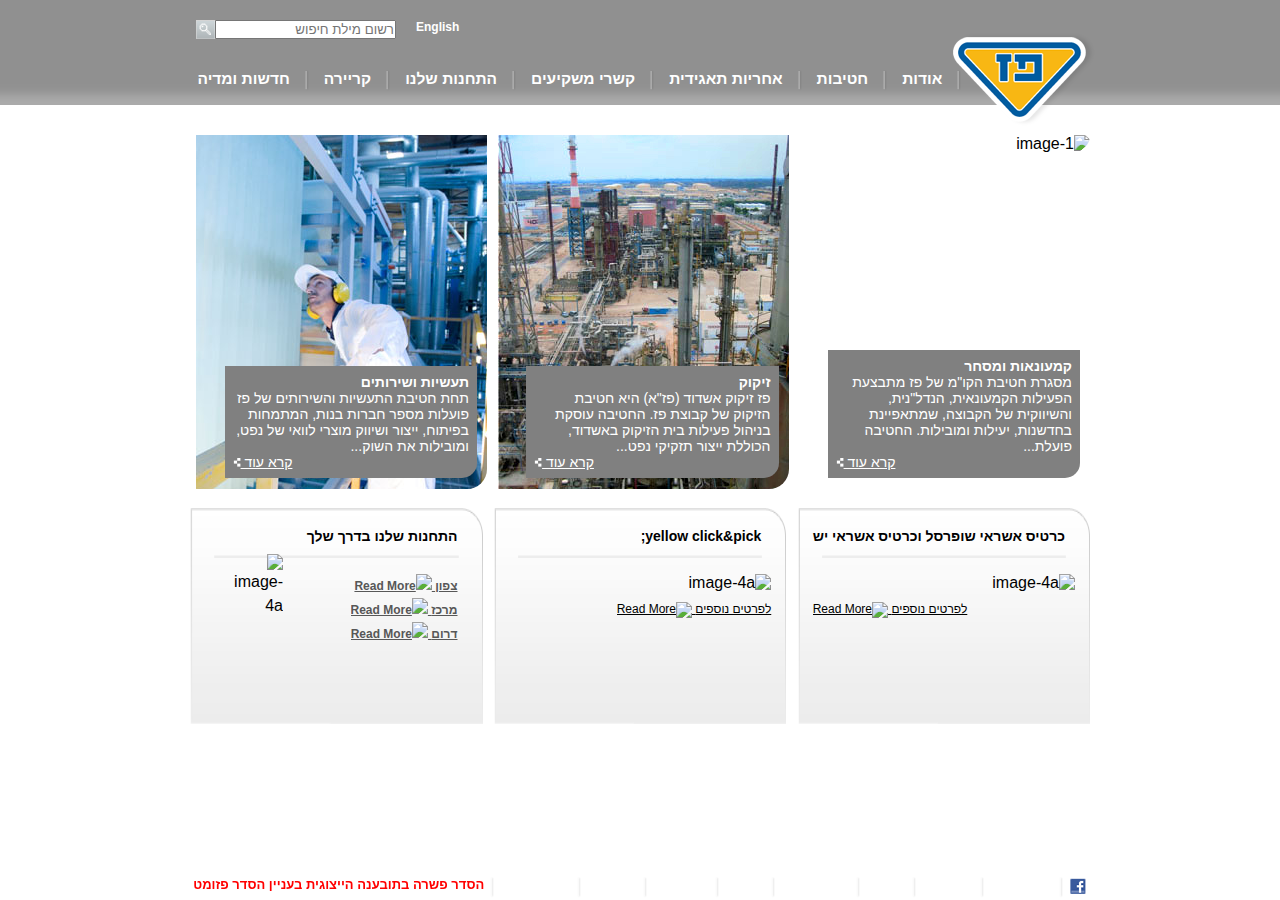
==== index.html @ d3993bc3 "Changed the footer structure" ====
<!DOCTYPE html>
<html lang="en">

<head>
    <meta charset="UTF-8">
    <meta name="viewport" content="width=device-width, initial-scale=1.0">
    <meta http-equiv="X-UA-Compatible" content="ie=edge">
    <link rel="stylesheet" href="style.css">
    <title>פז - עמוד הבית</title>
</head>

<body>

    <div class="header-main">
        <div class="container">
            <form class="search-box">
                <div id="align-search">
                    <ul>
                        <li id="lang-change"><a href="#" target="_blank">English</a></li>
                        <li><input type='text' id='userInput' name='userInput' value='' placeholder="רשום מילת חיפוש">
                        </li>
                        <li><input type="image" name="submit" src="search_button.png" alt="Search Button" /></li>
                </div>

                </ul>

            </form>
            <img class="paz-logo" src="paz_logo.png" alt="Paz Logo">
            <header>
                <nav class="top-nav">
                    <ul>
                        <li><a href="#" target="_blank">
                                <img src="menu_home_blue.png" alt="עמוד הבית"></a></li>
                        <li><img src="menu_sep.png" alt="Menu Seperator"></li>
                        <li class="dropdown">
                            <a href="#">אודות</a>
                            <div class="dropdown-content">
                                <a href="#" target="_blank">אודות</a>
                                <a href="#" target="_blank">היסטוריה</a>
                                <a href="#" target="_blank">חזון וערכים</a>
                                <a href="#" target="_blank">מבנה הקבוצה</a>
                                <a href="#" target="_blank">חברי הדירקטוריון</a>
                                <a href="#" target="_blank">הנהלת הקבוצה</a>
                                <a href="#" target="_blank">פרסים והוקרה</a>
                            </div>
                        </li>
                        <li><img src="menu_sep.png" alt="Menu Seperator"></li>
                        <li class="dropdown">
                            <a href="#">חטיבות</a>
                            <div class="dropdown-content">
                                <a href="#" target="_blank">חטיבות</a>
                                <a href="#" target="_blank">קמעונאות ומסחר</a>
                                <a href="#" target="_blank">תעשיות ושירותים</a>
                                <a href="#" target="_blank">זיקוק</a>
                            </div>
                        </li>
                        <li><img src="menu_sep.png" alt="Menu Seperator"></li>
                        <li class="dropdown">
                            <a href="#">אחריות תאגידית</a>
                            <div class="dropdown-content">
                                <a href="#" target="_blank">אחריות תאגידית</a>
                                <a href="#" target="_blank">הקוד האתי</a>
                                <a href="#" target="_blank">מעורכות חברתית</a>
                                <a href="#" target="_blank">נגישות</a>
                                <a href="#" target="_blank">איכות הסביבה ובטיחות</a>
                                <a href="#" target="_blank">דירוג מעלה</a>
                            </div>
                        </li>
                        <li><img src="menu_sep.png" alt="Menu Seperator"></li>
                        <li class="dropdown">
                            <a href="#">קשרי משקיעים</a>
                            <div class="dropdown-content">
                                <a href="#" target="_blank">פרופיל חברה</a>
                                <a href="#" target="_blank">דו"חות כספיים</a>
                                <a href="#" target="_blank">כלים למשקיע</a>
                                <a href="#" target="_blank">נתוני מניה</a>
                                <a href="#" target="_blank">אסיפות כלליות</a>
                            </div>
                        </li>
                        <li><img src="menu_sep.png" alt="Menu Seperator"></li>
                        <li class="dropdown">
                            <a href="#">התחנות שלנו</a>
                            <div class="dropdown-content">
                                <a href="#" target="_blank">התחנות שלנו</a>
                                <a href="#" target="_blank">נגישות מתחמי פז</a>
                                <a href="#" target="_blank">רשימת תחנות</a>
                                <a href="#" target="_blank">מועדונים</a>
                            </div>
                        </li>
                        <li><img src="menu_sep.png" alt="Menu Seperator"></li>
                        <li class="dropdown">
                            <a href="#">קריירה</a>
                            <div class="dropdown-content">
                                <a href="#" target="_blank">לעבוד בפז</a>
                                <a href="#" target="_blank">ניהול תחנת פז</a>
                                <a href="#" target="_blank">קריירה</a>
                            </div>
                        <li><img src="menu_sep.png" alt="Menu Seperator"></li>
                        </li>
                        <li class="dropdown">
                            <a href="#">חדשות ומדיה</a>
                            <div class="dropdown-content">
                                <a href="#" target="_blank">פרסומות</a>
                                <a href="#" target="_blank">הודעות לעיתונות</a>
                            </div>
                        </li>

                    </ul>

                </nav>
            </header>
        </div>
    </div>


    <div class="container">

        <div class="main-content">
            <div class="top-row">
                <div class="top-box">
                    <img class="top-image" src="1908364606615453350.jpg" alt="image-1"></a>
                    <div class="text-box">
                        <p class="title">קמעונאות ומסחר</p>
                        <p>מסגרת חטיבת הקו"מ של פז מתבצעת הפעילות הקמעונאית, הנדל"נית, והשיווקית של הקבוצה, שמתאפיינת
                            בחדשנות, יעילות ומובילות. החטיבה פועלת...</p>
                        <div class="read-more">
                            <a href="#" target="_blank">
                                <span>קרא עוד </span><img src="read_more_white.png" alt="Read More"></a></li>
                        </div>
                    </div>
                </div>
                <div class="top-box">
                    <img class="top-image" src="Picture-046410251500.jpg" alt="image-2"></a>
                    <div class="text-box">
                        <p class="title">זיקוק</p>
                        <p>פז זיקוק אשדוד (פז"א) היא חטיבת הזיקוק של קבוצת פז. החטיבה עוסקת בניהול פעילות בית הזיקוק
                            באשדוד, הכוללת ייצור תזקיקי נפט...</p>
                        <div class="read-more">
                            <a href="#" target="_blank">
                                <span> קרא עוד </span><img src="read_more_white.png" alt="Read More"></a></li>
                        </div>
                    </div>
                </div>
                <div class="top-box">
                    <img class="top-image" src="291_354410564000.jpg" alt="image-3"></a>
                    <div class="text-box">
                        <p class="title">תעשיות ושירותים</p>
                        <p>תחת חטיבת התעשיות והשירותים של פז פועלות מספר חברות בנות, המתמחות בפיתוח, ייצור ושיווק מוצרי
                            לוואי של נפט, ומובילות את השוק...</p>
                        <div class="read-more">
                            <a href="#" target="_blank">
                                <span>קרא עוד </span><img src="read_more_white.png" alt="Read More"></a></li>
                        </div>
                    </div>

                </div>
            </div>

            <div class="bottom-row">
                <div class="bottom-box">
                    <div id="box4">
                        <div class="bottom-title">
                            כרטיס אשראי שופרסל וכרטיס אשראי יש
                        </div>
                        <div class="bottom-img">
                            <img src="paz_250x110059890678.jpg" alt="image-4a"></a>
                        </div>
                        <div class="read-more">
                            <a href="#" target="_blank"><span>לפרטים נוספים</span>
                                <img src="read_more_yellow.png" alt="Read More"></a>
                        </div>
                    </div>
                </div>
                <div class="bottom-box">
                    <div id="box5">
                        <div class="bottom-title">
                            yellow click&pick;
                        </div>
                        <div class="bottom-img">
                            <img src="250X110571325734.jpg" alt="image-4a">
                        </div>
                        <div class="read-more">
                            <a href="#" target="_blank"><span>לפרטים נוספים</span>
                                <img src="read_more_yellow.png" alt="Read More"></a></li>
                        </div>
                    </div>
                </div>
                <div class="bottom-box">
                    <div id="box6">
                        <div class="bottom-title">
                            התחנות שלנו בדרך שלך
                        </div>
                        <div id="last-box">
                            <div class="column">
                                <ul>
                                    <li> <a href="#" target="_blank"><span>צפון</span>
                                            <img src="read_more_yellow.png" alt="Read More"></a></li>
                                    <li> <a href="#" target="_blank"><span>מרכז</span>
                                            <img src="read_more_yellow.png" alt="Read More"></a></li>
                                    <li> <a href="#" target="_blank"><span>דרום</span>
                                            <img src="read_more_yellow.png" alt="Read More"></a></li>
                                    </li>
                                </ul>
                            </div>
                            <div class="column">
                                <div>
                                    <img id="img-in" src="Untitled-3058756287.jpg" alt="image-4a">
                                </div>
                            </div>
                        </div>
                    </div>
                </div>
            </div>
        </div>


    </div>


    <div class="footer-main">


        <div class="footer">
            <nav class="bottom-nav">
                <ul>
                    <li><a href="#" target="_blank">
                            <img src="fb_icon.png" alt="Facebook Logo"></a></li>
                    <li><img src="menu_sep.png" alt="Menu Seperator"></li>
                    <li><a href="#" target="_blank">עמוד הבית</a></li>
                    <li><img src="menu_sep.png" alt="Menu Seperator"></li>
                    <li><a href="#" target="_blank">מחירונים</a></li>
                    <li><img src="menu_sep.png" alt="Menu Seperator"></li>
                    <li><a href="#" target="_blank">קריירה</a></li>
                    <li><img src="menu_sep.png" alt="Menu Seperator"></li>
                    <li><a href="#" target="_blank">תנאי שימוש</a></li>
                    <li><img src="menu_sep.png" alt="Menu Seperator"></li>
                    <li><a href="#" target="_blank">נגישות</a></li>
                    <li><img src="menu_sep.png" alt="Menu Seperator"></li>
                    <li><a href="#" target="_blank">מפת אתר</a></li>
                    <li><img src="menu_sep.png" alt="Menu Seperator"></li>
                    <li><a href="#" target="_blank">צור קשר</a></li>
                    <li><img src="menu_sep.png" alt="Menu Seperator"></li>
                    <li><a href="#" target="_blank">שטחי מסחר</a></li>
                    <li><img src="menu_sep.png" alt="Menu Seperator"></li>
                    <li><a class="hesder" href="#" target="_blank">הסדר פשרה בתובענה הייצוגית בעניין הסדר
                            פזומט</a>
                    </li>
                </ul>

            </nav>
        </div>
    </div>

</body>

</html>
---- style.css ----
* {
    box-sizing: border-box;
    margin: 0;
    padding: 0;
    direction: rtl;
}

body {
    font-family: Arial, Helvetica, sans-serif;
}

.container {
    width: 900px;
    margin: auto;
    position: relative;
}

.header-main {
    background-image: url(header_bg.png);

}

header {
    height: 105px;
    width: 100%;
    padding: 70px 0 0 0;
    background-image: url(header_bg.png);
}

.gray-header {
    top: 0;
    left: -182px;
    width: 1282px;
    height: 105px;
    position: absolute;
    display: block;
    background-image: url(header_bg.png);
}

.search-box {
    position: absolute;
    display: flex;
    top: 20px;
    left: 0;
    padding-left: 6px;
    vertical-align: auto;
}

button {
    border: none;
    height: 19px;
}

#lang-change {
    margin-left: 20px;
}

#lang-change>a {
    font-size: 12px;
}

.top-nav {
    list-style-type: none;
    display: flex;
    justify-content: flex-end;
}

.container>.paz-logo {
    position: absolute;
    right: -5px;
    top: 33px;
    width: 142px;
}

.search-box ul, .top-nav ul, .bottom-nav ul {
    display: flex;
    list-style: none;
    padding-left: 0;
    margin: 0;
}

.top-nav>ul>li {
    width: auto;
    margin: 0 7.5px;
    padding-bottom: 10px;
}

.top-nav a {
    font-size: 15.5px;
}

.bottom-nav>ul>li {
    width: auto;
    margin: 0 3px;
}

.dropdown {
    position: relative;
}

.dropdown-content {
    display: none;
    position: absolute;
    top: 35px;
    right: 0%;
    background-image: url(menu_dropdown_bg.png);
    background-size: 100%;
    z-index: 9999999;
    white-space: nowrap;
}

ul>li>a, .dropdown-content>a {
    color: white;
    font-weight: bold;
    display: block;
}

.dropdown-content>a {
    border: solid 0.5px lightgray;
    padding: 4px;
}

a {
    text-decoration: none;
}

.dropdown:hover>a, #lang-change>a:hover {
    color: #005cad;
    text-decoration: underline;
}

.dropdown-content>a:hover {
    color: #005cad;
    background-color: lightgray;
    text-decoration: underline;
}

.dropdown:hover>.dropdown-content {
    display: initial
}

.main-content {
    width: 100%;
    margin-top: 30px;
    margin-bottom: 70px;
}

.top-row {
    display: flex;
    justify-content: space-between;
    margin-bottom: 15px;
}

.bottom-row {
    display: flex;
    justify-content: space-between;
}

.top-row .top-image {
    border-bottom-right-radius: 20px;
}

.top-row .text-box {
    position: absolute;
    width: 85%;
    margin: 10px 10px 10px 0;
    padding: 8px;
    background-color: gray;
    color: white;
    font-size: 14px;
    bottom: 5px;
    border-bottom-right-radius: 15px;
}

.read-more a {
    color: white;
    text-decoration: underline;
}

.top-row .read-more a:hover, .bottom-row .read-more a:hover {
    color: #005cad;
}

.read-more {
    text-align: left;
}

.title {
    font-weight: bold;
}

.top-box {
    width: 33%;
    position: relative;
}

.bottom-box {
    width: 32.5%;
    display: flex;
    background-image: url(cube_bg.png);
    background-size: 100% 216px;
}

#box4, #box5 {
    display: flex;
    flex-direction: column;
    padding: 15px;
}

#box6 {
    width: 300px;
    padding: 15px 15px 0 0;
}

#last-box {
    display: flex;
    height: 150px;
    margin: 0 10px 0 0;
    width: 250px;
    line-height: 1.5em;
}

#last-box a {
    color: #575757;
}

#last-box a:hover {
    color: #005cad;
}

.column {
    width: 50%;
    display: relative;
}

.bottom-title {
    padding: 5px 10px 30px 0;
    color: black;
    font-size: 14px;
    font-weight: bold;
}

.column #img-in {
    position: absolute;
    padding-right: 10px;
}

.bottom-box .read-more {
    color: #72716d;
    font-size: 14px;
    padding-top: 8px;
}

#img-in {
    bottom: 2px;
    left: 30px;
    width: 73px;
    height: 168px;
}

.footer-main {
    background-image: url(images/footer_bg.png);
    position: fixed;
    bottom: 0;
    width: 100%;
    height: 38px;
    padding-top: 15px;

}

.footer {
    width: 900px;
    margin: auto;
    /* background-image: url(images/footer_bg.png); */
}

ul {
    list-style-type: none;
}

.bottom-nav>ul>li>a {
    font-size: 13px;
}

.bottom-nav>ul>li>a.hesder {
    color: red;
}

.bottom-nav:hover>ul>li>a:hover {
    color: #005cad;
    text-decoration: underline;
}

.bottom-box a {
    font-size: 12px;
    color: black;
    text-decoration: underline;
}
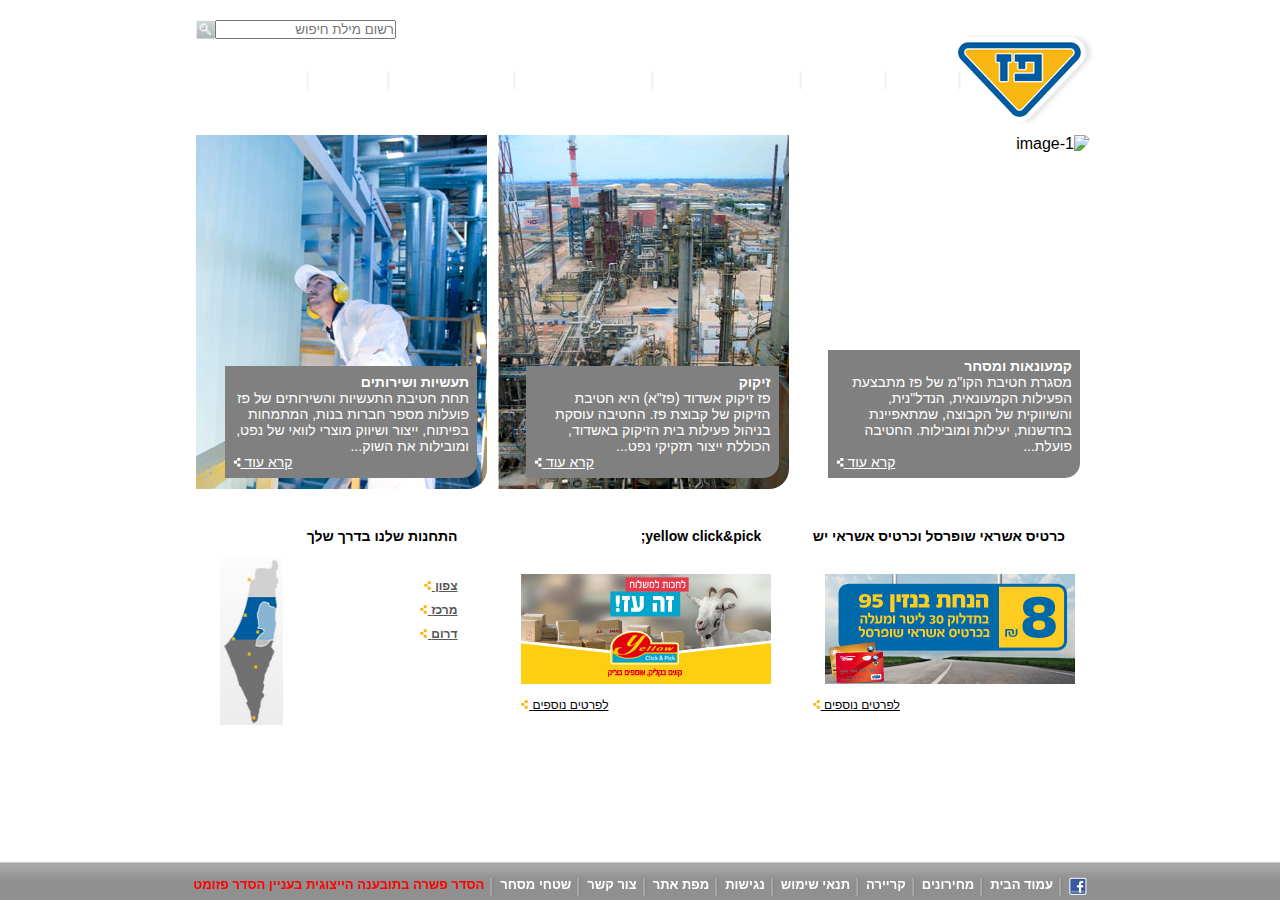
==== commit 9b98fc82: "Pictures location" ====
--- a/index.html
+++ b/index.html
@@ -19,19 +19,19 @@
                         <li id="lang-change"><a href="#" target="_blank">English</a></li>
                         <li><input type='text' id='userInput' name='userInput' value='' placeholder="רשום מילת חיפוש">
                         </li>
-                        <li><input type="image" name="submit" src="search_button.png" alt="Search Button" /></li>
+                        <li><input type="image" name="submit" src="Images/search_button.png" alt="Search Button" /></li>
                 </div>
 
                 </ul>
 
             </form>
-            <img class="paz-logo" src="paz_logo.png" alt="Paz Logo">
+            <img class="paz-logo" src="Images/paz_logo.png" alt="Paz Logo">
             <header>
                 <nav class="top-nav">
                     <ul>
                         <li><a href="#" target="_blank">
-                                <img src="menu_home_blue.png" alt="עמוד הבית"></a></li>
-                        <li><img src="menu_sep.png" alt="Menu Seperator"></li>
+                                <img src="Images/menu_home_blue.png" alt="עמוד הבית"></a></li>
+                        <li><img src="Images/menu_sep.png" alt="Menu Seperator"></li>
                         <li class="dropdown">
                             <a href="#">אודות</a>
                             <div class="dropdown-content">
@@ -44,7 +44,7 @@
                                 <a href="#" target="_blank">פרסים והוקרה</a>
                             </div>
                         </li>
-                        <li><img src="menu_sep.png" alt="Menu Seperator"></li>
+                        <li><img src="Images/menu_sep.png" alt="Menu Seperator"></li>
                         <li class="dropdown">
                             <a href="#">חטיבות</a>
                             <div class="dropdown-content">
@@ -54,7 +54,7 @@
                                 <a href="#" target="_blank">זיקוק</a>
                             </div>
                         </li>
-                        <li><img src="menu_sep.png" alt="Menu Seperator"></li>
+                        <li><img src="Images/menu_sep.png" alt="Menu Seperator"></li>
                         <li class="dropdown">
                             <a href="#">אחריות תאגידית</a>
                             <div class="dropdown-content">
@@ -66,7 +66,7 @@
                                 <a href="#" target="_blank">דירוג מעלה</a>
                             </div>
                         </li>
-                        <li><img src="menu_sep.png" alt="Menu Seperator"></li>
+                        <li><img src="Images/menu_sep.png" alt="Menu Seperator"></li>
                         <li class="dropdown">
                             <a href="#">קשרי משקיעים</a>
                             <div class="dropdown-content">
@@ -77,7 +77,7 @@
                                 <a href="#" target="_blank">אסיפות כלליות</a>
                             </div>
                         </li>
-                        <li><img src="menu_sep.png" alt="Menu Seperator"></li>
+                        <li><img src="Images/menu_sep.png" alt="Menu Seperator"></li>
                         <li class="dropdown">
                             <a href="#">התחנות שלנו</a>
                             <div class="dropdown-content">
@@ -87,7 +87,7 @@
                                 <a href="#" target="_blank">מועדונים</a>
                             </div>
                         </li>
-                        <li><img src="menu_sep.png" alt="Menu Seperator"></li>
+                        <li><img src="Images/menu_sep.png" alt="Menu Seperator"></li>
                         <li class="dropdown">
                             <a href="#">קריירה</a>
                             <div class="dropdown-content">
@@ -95,7 +95,7 @@
                                 <a href="#" target="_blank">ניהול תחנת פז</a>
                                 <a href="#" target="_blank">קריירה</a>
                             </div>
-                        <li><img src="menu_sep.png" alt="Menu Seperator"></li>
+                        <li><img src="Images/menu_sep.png" alt="Menu Seperator"></li>
                         </li>
                         <li class="dropdown">
                             <a href="#">חדשות ומדיה</a>
@@ -118,38 +118,38 @@
         <div class="main-content">
             <div class="top-row">
                 <div class="top-box">
-                    <img class="top-image" src="1908364606615453350.jpg" alt="image-1"></a>
+                    <img class="top-image" src="Images/1908364606615453350.jpg" alt="image-1"></a>
                     <div class="text-box">
                         <p class="title">קמעונאות ומסחר</p>
                         <p>מסגרת חטיבת הקו"מ של פז מתבצעת הפעילות הקמעונאית, הנדל"נית, והשיווקית של הקבוצה, שמתאפיינת
                             בחדשנות, יעילות ומובילות. החטיבה פועלת...</p>
                         <div class="read-more">
                             <a href="#" target="_blank">
-                                <span>קרא עוד </span><img src="read_more_white.png" alt="Read More"></a></li>
+                                <span>קרא עוד </span><img src="Images/read_more_white.png" alt="Read More"></a></li>
                         </div>
                     </div>
                 </div>
                 <div class="top-box">
-                    <img class="top-image" src="Picture-046410251500.jpg" alt="image-2"></a>
+                    <img class="top-image" src="Images/Picture-046410251500.jpg" alt="image-2"></a>
                     <div class="text-box">
                         <p class="title">זיקוק</p>
                         <p>פז זיקוק אשדוד (פז"א) היא חטיבת הזיקוק של קבוצת פז. החטיבה עוסקת בניהול פעילות בית הזיקוק
                             באשדוד, הכוללת ייצור תזקיקי נפט...</p>
                         <div class="read-more">
                             <a href="#" target="_blank">
-                                <span> קרא עוד </span><img src="read_more_white.png" alt="Read More"></a></li>
+                                <span> קרא עוד </span><img src="Images/read_more_white.png" alt="Read More"></a></li>
                         </div>
                     </div>
                 </div>
                 <div class="top-box">
-                    <img class="top-image" src="291_354410564000.jpg" alt="image-3"></a>
+                    <img class="top-image" src="Images/291_354410564000.jpg" alt="image-3"></a>
                     <div class="text-box">
                         <p class="title">תעשיות ושירותים</p>
                         <p>תחת חטיבת התעשיות והשירותים של פז פועלות מספר חברות בנות, המתמחות בפיתוח, ייצור ושיווק מוצרי
                             לוואי של נפט, ומובילות את השוק...</p>
                         <div class="read-more">
                             <a href="#" target="_blank">
-                                <span>קרא עוד </span><img src="read_more_white.png" alt="Read More"></a></li>
+                                <span>קרא עוד </span><img src="Images/read_more_white.png" alt="Read More"></a></li>
                         </div>
                     </div>
 
@@ -163,11 +163,11 @@
                             כרטיס אשראי שופרסל וכרטיס אשראי יש
                         </div>
                         <div class="bottom-img">
-                            <img src="paz_250x110059890678.jpg" alt="image-4a"></a>
+                            <img src="Images/paz_250x110059890678.jpg" alt="image-4a"></a>
                         </div>
                         <div class="read-more">
                             <a href="#" target="_blank"><span>לפרטים נוספים</span>
-                                <img src="read_more_yellow.png" alt="Read More"></a>
+                                <img src="Images/read_more_yellow.png" alt="Read More"></a>
                         </div>
                     </div>
                 </div>
@@ -177,11 +177,11 @@
                             yellow click&pick;
                         </div>
                         <div class="bottom-img">
-                            <img src="250X110571325734.jpg" alt="image-4a">
+                            <img src="Images/250X110571325734.jpg" alt="image-4a">
                         </div>
                         <div class="read-more">
                             <a href="#" target="_blank"><span>לפרטים נוספים</span>
-                                <img src="read_more_yellow.png" alt="Read More"></a></li>
+                                <img src="Images/read_more_yellow.png" alt="Read More"></a></li>
                         </div>
                     </div>
                 </div>
@@ -194,17 +194,17 @@
                             <div class="column">
                                 <ul>
                                     <li> <a href="#" target="_blank"><span>צפון</span>
-                                            <img src="read_more_yellow.png" alt="Read More"></a></li>
+                                            <img src="Images/read_more_yellow.png" alt="Read More"></a></li>
                                     <li> <a href="#" target="_blank"><span>מרכז</span>
-                                            <img src="read_more_yellow.png" alt="Read More"></a></li>
+                                            <img src="Images/read_more_yellow.png" alt="Read More"></a></li>
                                     <li> <a href="#" target="_blank"><span>דרום</span>
-                                            <img src="read_more_yellow.png" alt="Read More"></a></li>
+                                            <img src="Images/read_more_yellow.png" alt="Read More"></a></li>
                                     </li>
                                 </ul>
                             </div>
                             <div class="column">
                                 <div>
-                                    <img id="img-in" src="Untitled-3058756287.jpg" alt="image-4a">
+                                    <img id="img-in" src="Images/Untitled-3058756287.jpg" alt="image-4a">
                                 </div>
                             </div>
                         </div>
@@ -224,24 +224,24 @@
             <nav class="bottom-nav">
                 <ul>
                     <li><a href="#" target="_blank">
-                            <img src="fb_icon.png" alt="Facebook Logo"></a></li>
-                    <li><img src="menu_sep.png" alt="Menu Seperator"></li>
+                            <img src="Images/fb_icon.png" alt="Facebook Logo"></a></li>
+                    <li><img src="Images/menu_sep.png" alt="Menu Seperator"></li>
                     <li><a href="#" target="_blank">עמוד הבית</a></li>
-                    <li><img src="menu_sep.png" alt="Menu Seperator"></li>
+                    <li><img src="Images/menu_sep.png" alt="Menu Seperator"></li>
                     <li><a href="#" target="_blank">מחירונים</a></li>
-                    <li><img src="menu_sep.png" alt="Menu Seperator"></li>
+                    <li><img src="Images/menu_sep.png" alt="Menu Seperator"></li>
                     <li><a href="#" target="_blank">קריירה</a></li>
-                    <li><img src="menu_sep.png" alt="Menu Seperator"></li>
+                    <li><img src="Images/menu_sep.png" alt="Menu Seperator"></li>
                     <li><a href="#" target="_blank">תנאי שימוש</a></li>
-                    <li><img src="menu_sep.png" alt="Menu Seperator"></li>
+                    <li><img src="Images/menu_sep.png" alt="Menu Seperator"></li>
                     <li><a href="#" target="_blank">נגישות</a></li>
-                    <li><img src="menu_sep.png" alt="Menu Seperator"></li>
+                    <li><img src="Images/menu_sep.png" alt="Menu Seperator"></li>
                     <li><a href="#" target="_blank">מפת אתר</a></li>
-                    <li><img src="menu_sep.png" alt="Menu Seperator"></li>
+                    <li><img src="Images/menu_sep.png" alt="Menu Seperator"></li>
                     <li><a href="#" target="_blank">צור קשר</a></li>
-                    <li><img src="menu_sep.png" alt="Menu Seperator"></li>
+                    <li><img src="Images/menu_sep.png" alt="Menu Seperator"></li>
                     <li><a href="#" target="_blank">שטחי מסחר</a></li>
-                    <li><img src="menu_sep.png" alt="Menu Seperator"></li>
+                    <li><img src="Images/menu_sep.png" alt="Menu Seperator"></li>
                     <li><a class="hesder" href="#" target="_blank">הסדר פשרה בתובענה הייצוגית בעניין הסדר
                             פזומט</a>
                     </li>
--- a/style.css
+++ b/style.css
@@ -16,7 +16,7 @@
 }
 
 .header-main {
-    background-image: url(header_bg.png);
+    background-image: url(images/header_bg.png);
 
 }
 
@@ -24,7 +24,7 @@
     height: 105px;
     width: 100%;
     padding: 70px 0 0 0;
-    background-image: url(header_bg.png);
+    background-image: url(images/header_bg.png);
 }
 
 .gray-header {
@@ -34,7 +34,7 @@
     height: 105px;
     position: absolute;
     display: block;
-    background-image: url(header_bg.png);
+    background-image: url(images/header_bg.png);
 }
 
 .search-box {
@@ -103,7 +103,7 @@
     position: absolute;
     top: 35px;
     right: 0%;
-    background-image: url(menu_dropdown_bg.png);
+    background-image: url(images/menu_dropdown_bg.png);
     background-size: 100%;
     z-index: 9999999;
     white-space: nowrap;
@@ -197,7 +197,7 @@
 .bottom-box {
     width: 32.5%;
     display: flex;
-    background-image: url(cube_bg.png);
+    background-image: url(images/cube_bg.png);
     background-size: 100% 216px;
 }
 
@@ -259,7 +259,7 @@
 }
 
 .footer-main {
-    background-image: url(images/footer_bg.png);
+    background-image: url(Images/footer_bg.png);
     position: fixed;
     bottom: 0;
     width: 100%;
@@ -271,7 +271,6 @@
 .footer {
     width: 900px;
     margin: auto;
-    /* background-image: url(images/footer_bg.png); */
 }
 
 ul {
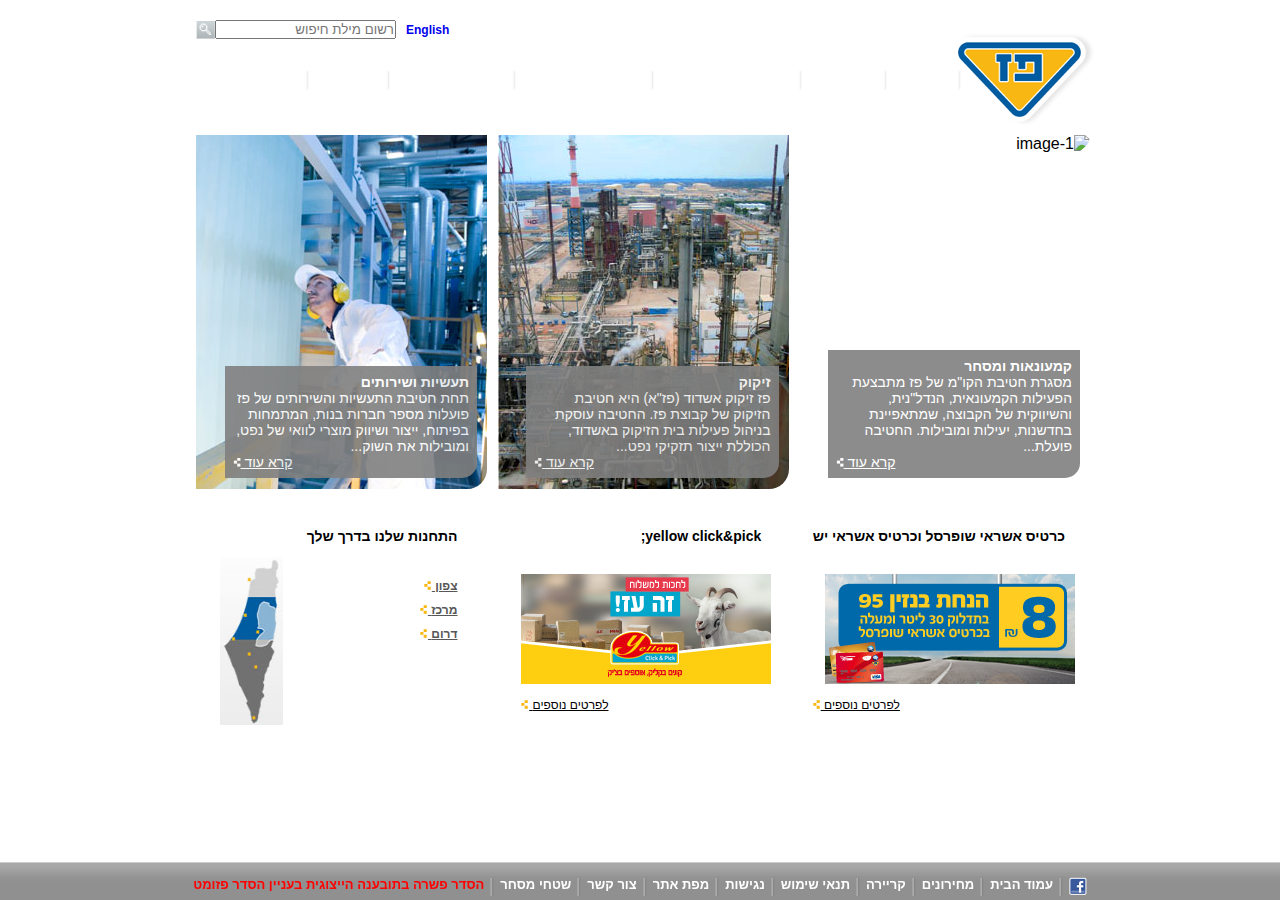
==== commit 81d3cfbb: "Search engine / english positioning" ====
--- a/index.html
+++ b/index.html
@@ -14,17 +14,11 @@
     <div class="header-main">
         <div class="container">
             <form class="search-box">
-                <div id="align-search">
-                    <ul>
-                        <li id="lang-change"><a href="#" target="_blank">English</a></li>
-                        <li><input type='text' id='userInput' name='userInput' value='' placeholder="רשום מילת חיפוש">
-                        </li>
-                        <li><input type="image" name="submit" src="Images/search_button.png" alt="Search Button" /></li>
-                </div>
-
-                </ul>
-
+                <a href="#" target="_blank">English</a>
+                <input type='text' id='userInput' name='userInput' value='' placeholder="רשום מילת חיפוש">
+                <input type="image" name="submit" src="Images/search_button.png" alt="Search Button" />
             </form>
+
             <img class="paz-logo" src="Images/paz_logo.png" alt="Paz Logo">
             <header>
                 <nav class="top-nav">
@@ -218,8 +212,6 @@
 
 
     <div class="footer-main">
-
-
         <div class="footer">
             <nav class="bottom-nav">
                 <ul>
--- a/style.css
+++ b/style.css
@@ -44,6 +44,18 @@
     left: 0;
     padding-left: 6px;
     vertical-align: auto;
+    font-size: 12px;
+    font-weight: bold;
+    align-items: center;
+}
+.search-box > a {
+    margin-left: 10px;
+ }
+ 
+.search-box > a:visited {
+   text-decoration: none;
+   color: white;
+   margin-left: 10px;
 }
 
 button {
@@ -63,6 +75,7 @@
     list-style-type: none;
     display: flex;
     justify-content: flex-end;
+    align-items: center;
 }
 
 .container>.paz-logo {
@@ -170,6 +183,7 @@
     font-size: 14px;
     bottom: 5px;
     border-bottom-right-radius: 15px;
+    opacity: 0.9;
 }
 
 .read-more a {
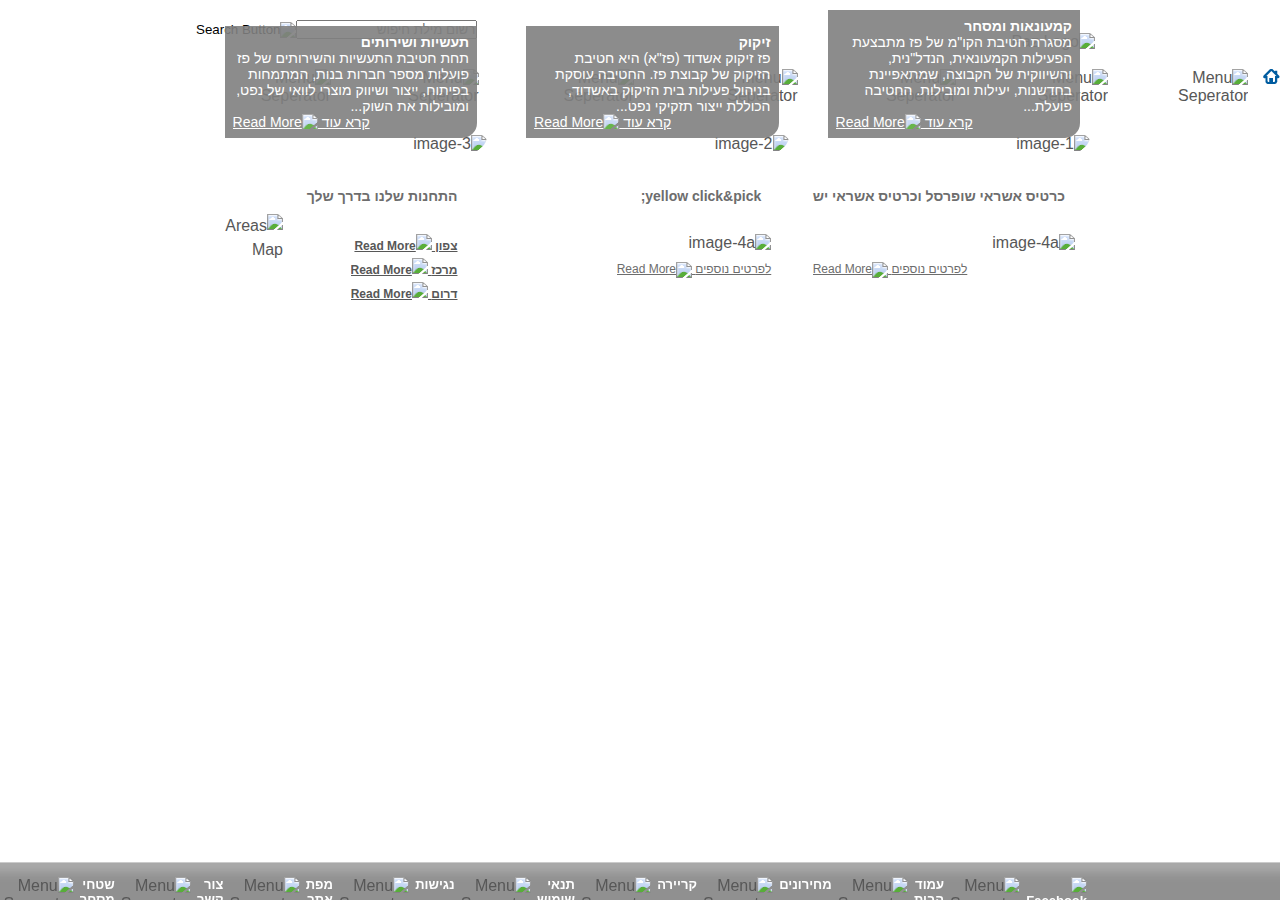
==== commit ff1044e1: "A few changes after Nir gave his comments" ====
--- a/index.html
+++ b/index.html
@@ -6,26 +6,26 @@
     <meta name="viewport" content="width=device-width, initial-scale=1.0">
     <meta http-equiv="X-UA-Compatible" content="ie=edge">
     <link rel="stylesheet" href="style.css">
+    <script src="script.js"></script>
     <title>פז - עמוד הבית</title>
 </head>
 
 <body>
-
     <div class="header-main">
         <div class="container">
-            <form class="search-box">
+            <div class="search-box">
                 <a href="#" target="_blank">English</a>
                 <input type='text' id='userInput' name='userInput' value='' placeholder="רשום מילת חיפוש">
-                <input type="image" name="submit" src="Images/search_button.png" alt="Search Button" />
-            </form>
-
-            <img class="paz-logo" src="Images/paz_logo.png" alt="Paz Logo">
+                <input type="image" name="submit" src="images/search_button.png" alt="Search Button" />
+            </div>
+
+            <img class="paz-logo" src="images/paz_logo.png" alt="Paz Logo">
             <header>
                 <nav class="top-nav">
                     <ul>
                         <li><a href="#" target="_blank">
                                 <img src="Images/menu_home_blue.png" alt="עמוד הבית"></a></li>
-                        <li><img src="Images/menu_sep.png" alt="Menu Seperator"></li>
+                        <li><img src="images/menu_sep.png" alt="Menu Seperator"></li>
                         <li class="dropdown">
                             <a href="#">אודות</a>
                             <div class="dropdown-content">
@@ -38,7 +38,7 @@
                                 <a href="#" target="_blank">פרסים והוקרה</a>
                             </div>
                         </li>
-                        <li><img src="Images/menu_sep.png" alt="Menu Seperator"></li>
+                        <li><img src="images/menu_sep.png" alt="Menu Seperator"></li>
                         <li class="dropdown">
                             <a href="#">חטיבות</a>
                             <div class="dropdown-content">
@@ -48,7 +48,7 @@
                                 <a href="#" target="_blank">זיקוק</a>
                             </div>
                         </li>
-                        <li><img src="Images/menu_sep.png" alt="Menu Seperator"></li>
+                        <li><img src="images/menu_sep.png" alt="Menu Seperator"></li>
                         <li class="dropdown">
                             <a href="#">אחריות תאגידית</a>
                             <div class="dropdown-content">
@@ -60,7 +60,7 @@
                                 <a href="#" target="_blank">דירוג מעלה</a>
                             </div>
                         </li>
-                        <li><img src="Images/menu_sep.png" alt="Menu Seperator"></li>
+                        <li><img src="images/menu_sep.png" alt="Menu Seperator"></li>
                         <li class="dropdown">
                             <a href="#">קשרי משקיעים</a>
                             <div class="dropdown-content">
@@ -71,7 +71,7 @@
                                 <a href="#" target="_blank">אסיפות כלליות</a>
                             </div>
                         </li>
-                        <li><img src="Images/menu_sep.png" alt="Menu Seperator"></li>
+                        <li><img src="images/menu_sep.png" alt="Menu Seperator"></li>
                         <li class="dropdown">
                             <a href="#">התחנות שלנו</a>
                             <div class="dropdown-content">
@@ -81,7 +81,7 @@
                                 <a href="#" target="_blank">מועדונים</a>
                             </div>
                         </li>
-                        <li><img src="Images/menu_sep.png" alt="Menu Seperator"></li>
+                        <li><img src="images/menu_sep.png" alt="Menu Seperator"></li>
                         <li class="dropdown">
                             <a href="#">קריירה</a>
                             <div class="dropdown-content">
@@ -89,7 +89,7 @@
                                 <a href="#" target="_blank">ניהול תחנת פז</a>
                                 <a href="#" target="_blank">קריירה</a>
                             </div>
-                        <li><img src="Images/menu_sep.png" alt="Menu Seperator"></li>
+                        <li><img src="images/menu_sep.png" alt="Menu Seperator"></li>
                         </li>
                         <li class="dropdown">
                             <a href="#">חדשות ומדיה</a>
@@ -106,44 +106,45 @@
         </div>
     </div>
 
-
     <div class="container">
-
         <div class="main-content">
             <div class="top-row">
                 <div class="top-box">
-                    <img class="top-image" src="Images/1908364606615453350.jpg" alt="image-1"></a>
+                    <img class="top-image" src="images/1908364606615453350.jpg" alt="image-1"></a>
                     <div class="text-box">
                         <p class="title">קמעונאות ומסחר</p>
                         <p>מסגרת חטיבת הקו"מ של פז מתבצעת הפעילות הקמעונאית, הנדל"נית, והשיווקית של הקבוצה, שמתאפיינת
                             בחדשנות, יעילות ומובילות. החטיבה פועלת...</p>
                         <div class="read-more">
                             <a href="#" target="_blank">
-                                <span>קרא עוד </span><img src="Images/read_more_white.png" alt="Read More"></a></li>
+                                <span>קרא עוד </span><img onmouseover="yellowImg(this)" onmouseout="normalImg(this)"
+                                    src="images/read_more_white.png" alt="Read More"></a></li>
                         </div>
                     </div>
                 </div>
                 <div class="top-box">
-                    <img class="top-image" src="Images/Picture-046410251500.jpg" alt="image-2"></a>
+                    <img class="top-image" src="images/picture-046410251500.jpg" alt="image-2"></a>
                     <div class="text-box">
                         <p class="title">זיקוק</p>
                         <p>פז זיקוק אשדוד (פז"א) היא חטיבת הזיקוק של קבוצת פז. החטיבה עוסקת בניהול פעילות בית הזיקוק
                             באשדוד, הכוללת ייצור תזקיקי נפט...</p>
                         <div class="read-more">
                             <a href="#" target="_blank">
-                                <span> קרא עוד </span><img src="Images/read_more_white.png" alt="Read More"></a></li>
+                                <span> קרא עוד </span><img onmouseover="yellowImg(this)" onmouseout="normalImg(this)"
+                                    src="images/read_more_white.png" alt="Read More"></a></li>
                         </div>
                     </div>
                 </div>
                 <div class="top-box">
-                    <img class="top-image" src="Images/291_354410564000.jpg" alt="image-3"></a>
+                    <img class="top-image" src="images/291_354410564000.jpg" alt="image-3"></a>
                     <div class="text-box">
                         <p class="title">תעשיות ושירותים</p>
                         <p>תחת חטיבת התעשיות והשירותים של פז פועלות מספר חברות בנות, המתמחות בפיתוח, ייצור ושיווק מוצרי
                             לוואי של נפט, ומובילות את השוק...</p>
                         <div class="read-more">
                             <a href="#" target="_blank">
-                                <span>קרא עוד </span><img src="Images/read_more_white.png" alt="Read More"></a></li>
+                                <span>קרא עוד </span><img onmouseover="yellowImg(this)" onmouseout="normalImg(this)"
+                                    src="images/read_more_white.png" alt="Read More"></a></li>
                         </div>
                     </div>
 
@@ -157,11 +158,11 @@
                             כרטיס אשראי שופרסל וכרטיס אשראי יש
                         </div>
                         <div class="bottom-img">
-                            <img src="Images/paz_250x110059890678.jpg" alt="image-4a"></a>
+                            <img src="images/paz_250x110059890678.jpg" alt="image-4a"></a>
                         </div>
                         <div class="read-more">
                             <a href="#" target="_blank"><span>לפרטים נוספים</span>
-                                <img src="Images/read_more_yellow.png" alt="Read More"></a>
+                                <img src="images/read_more_yellow.png" alt="Read More"></a>
                         </div>
                     </div>
                 </div>
@@ -171,11 +172,11 @@
                             yellow click&pick;
                         </div>
                         <div class="bottom-img">
-                            <img src="Images/250X110571325734.jpg" alt="image-4a">
+                            <img src="images/250X110571325734.jpg" alt="image-4a">
                         </div>
                         <div class="read-more">
                             <a href="#" target="_blank"><span>לפרטים נוספים</span>
-                                <img src="Images/read_more_yellow.png" alt="Read More"></a></li>
+                                <img src="images/read_more_yellow.png" alt="Read More"></a></li>
                         </div>
                     </div>
                 </div>
@@ -188,17 +189,17 @@
                             <div class="column">
                                 <ul>
                                     <li> <a href="#" target="_blank"><span>צפון</span>
-                                            <img src="Images/read_more_yellow.png" alt="Read More"></a></li>
+                                            <img src="images/read_more_yellow.png" alt="Read More"></a></li>
                                     <li> <a href="#" target="_blank"><span>מרכז</span>
-                                            <img src="Images/read_more_yellow.png" alt="Read More"></a></li>
+                                            <img src="images/read_more_yellow.png" alt="Read More"></a></li>
                                     <li> <a href="#" target="_blank"><span>דרום</span>
-                                            <img src="Images/read_more_yellow.png" alt="Read More"></a></li>
+                                            <img src="images/read_more_yellow.png" alt="Read More"></a></li>
                                     </li>
                                 </ul>
                             </div>
                             <div class="column">
                                 <div>
-                                    <img id="img-in" src="Images/Untitled-3058756287.jpg" alt="image-4a">
+                                    <img id="img-in" src="images/map-transparent.png" alt="Areas Map">
                                 </div>
                             </div>
                         </div>
@@ -216,24 +217,24 @@
             <nav class="bottom-nav">
                 <ul>
                     <li><a href="#" target="_blank">
-                            <img src="Images/fb_icon.png" alt="Facebook Logo"></a></li>
-                    <li><img src="Images/menu_sep.png" alt="Menu Seperator"></li>
+                            <img src="images/fb_icon.png" alt="Facebook Logo"></a></li>
+                    <li><img src="images/menu_sep.png" alt="Menu Seperator"></li>
                     <li><a href="#" target="_blank">עמוד הבית</a></li>
-                    <li><img src="Images/menu_sep.png" alt="Menu Seperator"></li>
+                    <li><img src="images/menu_sep.png" alt="Menu Seperator"></li>
                     <li><a href="#" target="_blank">מחירונים</a></li>
-                    <li><img src="Images/menu_sep.png" alt="Menu Seperator"></li>
+                    <li><img src="images/menu_sep.png" alt="Menu Seperator"></li>
                     <li><a href="#" target="_blank">קריירה</a></li>
-                    <li><img src="Images/menu_sep.png" alt="Menu Seperator"></li>
+                    <li><img src="images/menu_sep.png" alt="Menu Seperator"></li>
                     <li><a href="#" target="_blank">תנאי שימוש</a></li>
-                    <li><img src="Images/menu_sep.png" alt="Menu Seperator"></li>
+                    <li><img src="images/menu_sep.png" alt="Menu Seperator"></li>
                     <li><a href="#" target="_blank">נגישות</a></li>
-                    <li><img src="Images/menu_sep.png" alt="Menu Seperator"></li>
+                    <li><img src="images/menu_sep.png" alt="Menu Seperator"></li>
                     <li><a href="#" target="_blank">מפת אתר</a></li>
-                    <li><img src="Images/menu_sep.png" alt="Menu Seperator"></li>
+                    <li><img src="images/menu_sep.png" alt="Menu Seperator"></li>
                     <li><a href="#" target="_blank">צור קשר</a></li>
-                    <li><img src="Images/menu_sep.png" alt="Menu Seperator"></li>
+                    <li><img src="images/menu_sep.png" alt="Menu Seperator"></li>
                     <li><a href="#" target="_blank">שטחי מסחר</a></li>
-                    <li><img src="Images/menu_sep.png" alt="Menu Seperator"></li>
+                    <li><img src="images/menu_sep.png" alt="Menu Seperator"></li>
                     <li><a class="hesder" href="#" target="_blank">הסדר פשרה בתובענה הייצוגית בעניין הסדר
                             פזומט</a>
                     </li>
--- a/style.css
+++ b/style.css
@@ -7,6 +7,7 @@
 
 body {
     font-family: Arial, Helvetica, sans-serif;
+    color: #575757;
 }
 
 .container {
@@ -16,51 +17,36 @@
 }
 
 .header-main {
+    display: flex;
     background-image: url(images/header_bg.png);
-
-}
-
-header {
     height: 105px;
-    width: 100%;
-    padding: 70px 0 0 0;
-    background-image: url(images/header_bg.png);
-}
-
-.gray-header {
-    top: 0;
-    left: -182px;
-    width: 1282px;
-    height: 105px;
-    position: absolute;
-    display: block;
-    background-image: url(images/header_bg.png);
-}
+
+}
+
+/* header {
+    width: 100%;
+} */
 
 .search-box {
-    position: absolute;
-    display: flex;
-    top: 20px;
-    left: 0;
+    display: flex;
+    justify-content: flex-end;
+    margin-top: 20px;
     padding-left: 6px;
     vertical-align: auto;
     font-size: 12px;
     font-weight: bold;
     align-items: center;
 }
-.search-box > a {
+
+.search-box>a {
     margin-left: 10px;
- }
- 
-.search-box > a:visited {
-   text-decoration: none;
-   color: white;
-   margin-left: 10px;
-}
-
-button {
-    border: none;
-    height: 19px;
+    color: white;
+}
+
+.search-box>a:visited {
+    text-decoration: none;
+    color: white;
+    margin-left: 10px;
 }
 
 #lang-change {
@@ -76,6 +62,7 @@
     display: flex;
     justify-content: flex-end;
     align-items: center;
+    margin-top: 30px;
 }
 
 .container>.paz-logo {
@@ -137,7 +124,7 @@
     text-decoration: none;
 }
 
-.dropdown:hover>a, #lang-change>a:hover {
+.dropdown:hover>a, .search-box>a:hover, .contact-btn>a:hover, .home-page-link>a:hover, .font13>a:hover {
     color: #005cad;
     text-decoration: underline;
 }
@@ -210,6 +197,7 @@
 
 .bottom-box {
     width: 32.5%;
+    height: 216px;
     display: flex;
     background-image: url(images/cube_bg.png);
     background-size: 100% 216px;
@@ -249,7 +237,7 @@
 
 .bottom-title {
     padding: 5px 10px 30px 0;
-    color: black;
+    color: #6d6d6d;
     font-size: 14px;
     font-weight: bold;
 }
@@ -279,7 +267,6 @@
     width: 100%;
     height: 38px;
     padding-top: 15px;
-
 }
 
 .footer {
@@ -291,6 +278,10 @@
     list-style-type: none;
 }
 
+.bottom-nav {
+    align-items: center;
+}
+
 .bottom-nav>ul>li>a {
     font-size: 13px;
 }
@@ -306,6 +297,187 @@
 
 .bottom-box a {
     font-size: 12px;
-    color: black;
+    color: #6d6d6d;
     text-decoration: underline;
+}
+
+.contact-box1 {
+    width: 122px;
+    margin-left: 22px;
+    display: flex;
+}
+
+.contact-box2 {
+    width: 440px;
+    margin-left: 24px;
+    display: flex;
+    flex-direction: column;
+}
+
+.contact-box3 {
+    width: 292px;
+    margin-top: 36px;
+    display: flex;
+    flex-direction: column;
+}
+
+.contact-btn {
+    display: inline-block;
+}
+
+/* .contact-btn span {
+    width: 0;
+    height: 0;
+    border-top: 5px solid transparent;
+    border-bottom: 5px solid transparent;
+    border-right: 5px solid #005cad;
+    margin-left: 10px;
+} */
+
+.button {
+    width: 110px;
+    height: 36px;
+    background-image: url(images/side_menu.png);
+    border: none;
+    color: #6d6d6d;
+    text-align: center;
+    text-decoration: none;
+    display: inline-block;
+    font-size: 13px;
+    cursor: pointer;
+    padding: 10px 10px 13px 50px;
+    border-top: 1px solid lightgray;
+}
+
+.contact-row {
+    display: flex;
+    width: 100%;
+    margin-bottom: 7px;
+}
+
+.contact-title {
+    border-bottom: 1px solid #cbcbcb;
+    width: 100%;
+}
+
+.form-box {
+    border: 1px solid #CCCCCC;
+    padding: 17px 18px 12px 18px;
+    border-top-right-radius: 20px;
+    background-image: linear-gradient(#fefefe, #f0f0f0);
+    width: 385px;
+}
+
+.form-inner.box {
+    border: 1px solid #CCCCCC;
+}
+
+.home-page-link>a, .home-page-link>span {
+    font-size: 12px;
+}
+
+.home-page-link {
+    margin-bottom: 25px;
+}
+
+.contact-title {
+    font-size: 15px;
+    font-weight: bold;
+    padding-bottom: 4px;
+    margin-bottom: 12px;
+}
+
+.text1 {
+    font-size: 13px;
+    font-weight: bold;
+    color: #6d6d6d;
+    padding-top: 5px;
+}
+
+.form-row {
+    display: flex;
+    font-size: 12px;
+    margin-bottom: 5px;
+    align-items: center;
+}
+
+.form-column1 {
+    width: 32%;
+}
+
+.form-column2 {
+    width: 160px;
+}
+
+.form-inner-box {
+    margin: auto;
+}
+
+textarea {
+    width: 235px;
+    height: 100px;
+    padding: 3px;
+    border: 1px solid #808992;
+}
+
+.form-inner-box input {
+    width: 160px;
+    padding: 3px;
+    border: 1px solid #808992;
+}
+
+.contact-form {
+    margin: auto;
+}
+
+.font12 {
+    font-size: 12px;
+}
+
+.font13 {
+    font-size: 13px;
+}
+
+.title1 {
+    color: #005ca0;
+    font-size: 15px;
+    font-weight: bold;
+}
+
+.form-button {
+    width: 45px;
+    height: 21px;
+    display: flex;
+    justify-content: flex-end;
+    width: 100%;
+}
+
+.form-button button {
+    /* border: none; */
+    width: 45px;
+    height: 21px;
+    border-top-right-radius: 8px;
+    color: white;
+    background-image: linear-gradient(rgb(102, 105, 228), rgb(34, 13, 153));
+}
+
+.contact-info-box {
+    margin-top: 55px;
+    border-top-right-radius: 20px;
+    padding: 18px 25px 22px 15px;
+    background-image: url(images/cube_bg.png);
+    width: 292px;
+    height: 175px;
+    margin-bottom: 10px;
+    background-repeat: no-repeat;
+}
+
+.contact-info-box2 {
+    border-top-right-radius: 20px;
+    padding: 18px 25px 22px 15px;
+    background-image: url(images/cube_bg.png);
+    width: 292px;
+    height: 175px;
+    margin-bottom: 10px;
+    background-repeat: no-repeat;
 }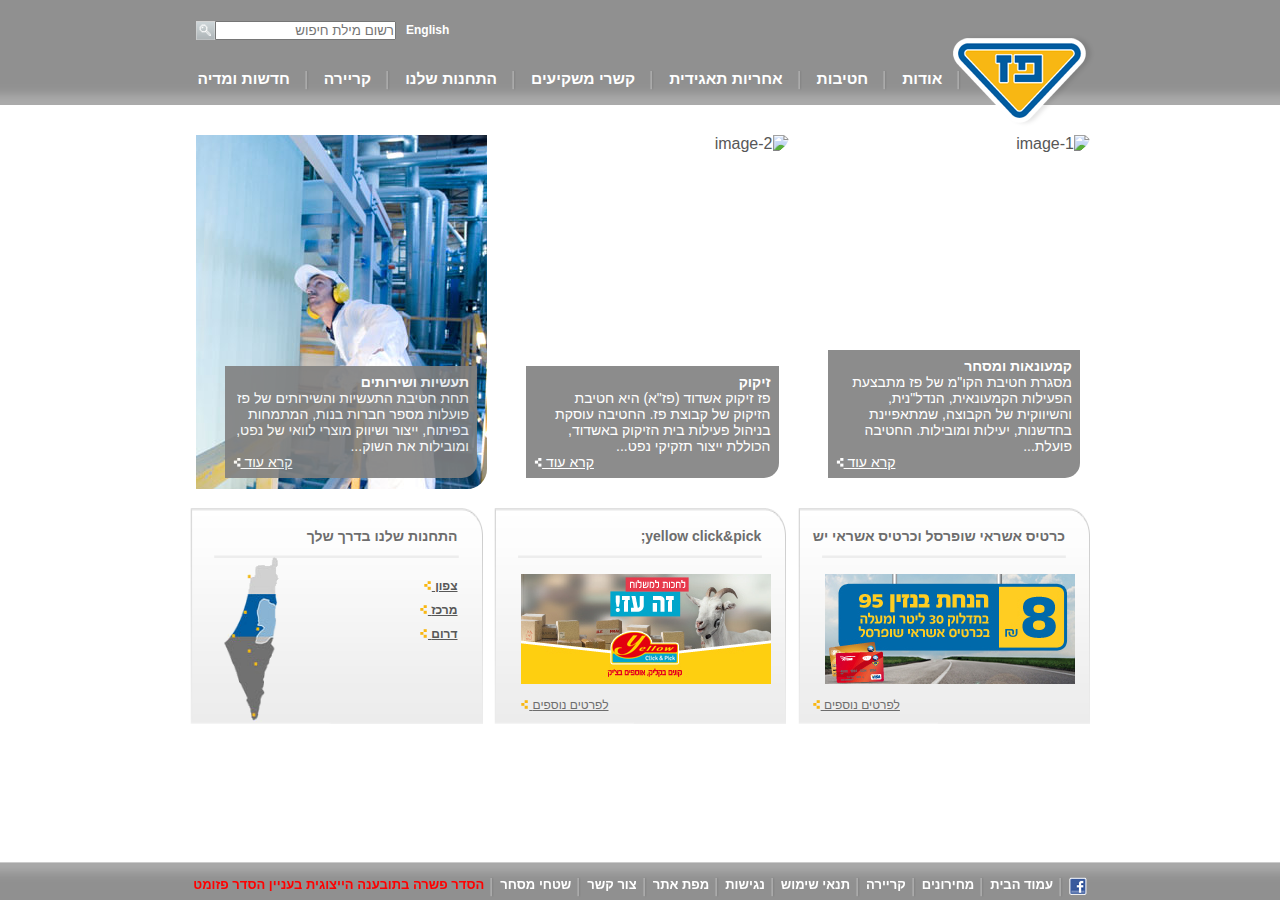
==== commit 31e512aa: "fixed image files locations" ====
--- a/index.html
+++ b/index.html
@@ -16,16 +16,16 @@
             <div class="search-box">
                 <a href="#" target="_blank">English</a>
                 <input type='text' id='userInput' name='userInput' value='' placeholder="רשום מילת חיפוש">
-                <input type="image" name="submit" src="images/search_button.png" alt="Search Button" />
+                <input type="image" name="submit" src="Images/search_button.png" alt="Search Button" />
             </div>
 
-            <img class="paz-logo" src="images/paz_logo.png" alt="Paz Logo">
+            <img class="paz-logo" src="Images/paz_logo.png" alt="Paz Logo">
             <header>
                 <nav class="top-nav">
                     <ul>
                         <li><a href="#" target="_blank">
                                 <img src="Images/menu_home_blue.png" alt="עמוד הבית"></a></li>
-                        <li><img src="images/menu_sep.png" alt="Menu Seperator"></li>
+                        <li><img src="Images/menu_sep.png" alt="Menu Seperator"></li>
                         <li class="dropdown">
                             <a href="#">אודות</a>
                             <div class="dropdown-content">
@@ -38,7 +38,7 @@
                                 <a href="#" target="_blank">פרסים והוקרה</a>
                             </div>
                         </li>
-                        <li><img src="images/menu_sep.png" alt="Menu Seperator"></li>
+                        <li><img src="Images/menu_sep.png" alt="Menu Seperator"></li>
                         <li class="dropdown">
                             <a href="#">חטיבות</a>
                             <div class="dropdown-content">
@@ -48,7 +48,7 @@
                                 <a href="#" target="_blank">זיקוק</a>
                             </div>
                         </li>
-                        <li><img src="images/menu_sep.png" alt="Menu Seperator"></li>
+                        <li><img src="Images/menu_sep.png" alt="Menu Seperator"></li>
                         <li class="dropdown">
                             <a href="#">אחריות תאגידית</a>
                             <div class="dropdown-content">
@@ -60,7 +60,7 @@
                                 <a href="#" target="_blank">דירוג מעלה</a>
                             </div>
                         </li>
-                        <li><img src="images/menu_sep.png" alt="Menu Seperator"></li>
+                        <li><img src="Images/menu_sep.png" alt="Menu Seperator"></li>
                         <li class="dropdown">
                             <a href="#">קשרי משקיעים</a>
                             <div class="dropdown-content">
@@ -71,7 +71,7 @@
                                 <a href="#" target="_blank">אסיפות כלליות</a>
                             </div>
                         </li>
-                        <li><img src="images/menu_sep.png" alt="Menu Seperator"></li>
+                        <li><img src="Images/menu_sep.png" alt="Menu Seperator"></li>
                         <li class="dropdown">
                             <a href="#">התחנות שלנו</a>
                             <div class="dropdown-content">
@@ -81,7 +81,7 @@
                                 <a href="#" target="_blank">מועדונים</a>
                             </div>
                         </li>
-                        <li><img src="images/menu_sep.png" alt="Menu Seperator"></li>
+                        <li><img src="Images/menu_sep.png" alt="Menu Seperator"></li>
                         <li class="dropdown">
                             <a href="#">קריירה</a>
                             <div class="dropdown-content">
@@ -89,7 +89,7 @@
                                 <a href="#" target="_blank">ניהול תחנת פז</a>
                                 <a href="#" target="_blank">קריירה</a>
                             </div>
-                        <li><img src="images/menu_sep.png" alt="Menu Seperator"></li>
+                        <li><img src="Images/menu_sep.png" alt="Menu Seperator"></li>
                         </li>
                         <li class="dropdown">
                             <a href="#">חדשות ומדיה</a>
@@ -110,7 +110,7 @@
         <div class="main-content">
             <div class="top-row">
                 <div class="top-box">
-                    <img class="top-image" src="images/1908364606615453350.jpg" alt="image-1"></a>
+                    <img class="top-image" src="Images/1908364606615453350.jpg" alt="image-1"></a>
                     <div class="text-box">
                         <p class="title">קמעונאות ומסחר</p>
                         <p>מסגרת חטיבת הקו"מ של פז מתבצעת הפעילות הקמעונאית, הנדל"נית, והשיווקית של הקבוצה, שמתאפיינת
@@ -118,12 +118,12 @@
                         <div class="read-more">
                             <a href="#" target="_blank">
                                 <span>קרא עוד </span><img onmouseover="yellowImg(this)" onmouseout="normalImg(this)"
-                                    src="images/read_more_white.png" alt="Read More"></a></li>
+                                    src="Images/read_more_white.png" alt="Read More"></a></li>
                         </div>
                     </div>
                 </div>
                 <div class="top-box">
-                    <img class="top-image" src="images/picture-046410251500.jpg" alt="image-2"></a>
+                    <img class="top-image" src="Images/picture-046410251500.jpg" alt="image-2"></a>
                     <div class="text-box">
                         <p class="title">זיקוק</p>
                         <p>פז זיקוק אשדוד (פז"א) היא חטיבת הזיקוק של קבוצת פז. החטיבה עוסקת בניהול פעילות בית הזיקוק
@@ -131,12 +131,12 @@
                         <div class="read-more">
                             <a href="#" target="_blank">
                                 <span> קרא עוד </span><img onmouseover="yellowImg(this)" onmouseout="normalImg(this)"
-                                    src="images/read_more_white.png" alt="Read More"></a></li>
+                                    src="Images/read_more_white.png" alt="Read More"></a></li>
                         </div>
                     </div>
                 </div>
                 <div class="top-box">
-                    <img class="top-image" src="images/291_354410564000.jpg" alt="image-3"></a>
+                    <img class="top-image" src="Images/291_354410564000.jpg" alt="image-3"></a>
                     <div class="text-box">
                         <p class="title">תעשיות ושירותים</p>
                         <p>תחת חטיבת התעשיות והשירותים של פז פועלות מספר חברות בנות, המתמחות בפיתוח, ייצור ושיווק מוצרי
@@ -144,7 +144,7 @@
                         <div class="read-more">
                             <a href="#" target="_blank">
                                 <span>קרא עוד </span><img onmouseover="yellowImg(this)" onmouseout="normalImg(this)"
-                                    src="images/read_more_white.png" alt="Read More"></a></li>
+                                    src="Images/read_more_white.png" alt="Read More"></a></li>
                         </div>
                     </div>
 
@@ -158,11 +158,11 @@
                             כרטיס אשראי שופרסל וכרטיס אשראי יש
                         </div>
                         <div class="bottom-img">
-                            <img src="images/paz_250x110059890678.jpg" alt="image-4a"></a>
+                            <img src="Images/paz_250x110059890678.jpg" alt="image-4a"></a>
                         </div>
                         <div class="read-more">
                             <a href="#" target="_blank"><span>לפרטים נוספים</span>
-                                <img src="images/read_more_yellow.png" alt="Read More"></a>
+                                <img src="Images/read_more_yellow.png" alt="Read More"></a>
                         </div>
                     </div>
                 </div>
@@ -172,11 +172,11 @@
                             yellow click&pick;
                         </div>
                         <div class="bottom-img">
-                            <img src="images/250X110571325734.jpg" alt="image-4a">
+                            <img src="Images/250X110571325734.jpg" alt="image-4a">
                         </div>
                         <div class="read-more">
                             <a href="#" target="_blank"><span>לפרטים נוספים</span>
-                                <img src="images/read_more_yellow.png" alt="Read More"></a></li>
+                                <img src="Images/read_more_yellow.png" alt="Read More"></a></li>
                         </div>
                     </div>
                 </div>
@@ -189,17 +189,17 @@
                             <div class="column">
                                 <ul>
                                     <li> <a href="#" target="_blank"><span>צפון</span>
-                                            <img src="images/read_more_yellow.png" alt="Read More"></a></li>
+                                            <img src="Images/read_more_yellow.png" alt="Read More"></a></li>
                                     <li> <a href="#" target="_blank"><span>מרכז</span>
-                                            <img src="images/read_more_yellow.png" alt="Read More"></a></li>
+                                            <img src="Images/read_more_yellow.png" alt="Read More"></a></li>
                                     <li> <a href="#" target="_blank"><span>דרום</span>
-                                            <img src="images/read_more_yellow.png" alt="Read More"></a></li>
+                                            <img src="Images/read_more_yellow.png" alt="Read More"></a></li>
                                     </li>
                                 </ul>
                             </div>
                             <div class="column">
                                 <div>
-                                    <img id="img-in" src="images/map-transparent.png" alt="Areas Map">
+                                    <img id="img-in" src="Images/map-transparent.png" alt="Areas Map">
                                 </div>
                             </div>
                         </div>
@@ -217,24 +217,24 @@
             <nav class="bottom-nav">
                 <ul>
                     <li><a href="#" target="_blank">
-                            <img src="images/fb_icon.png" alt="Facebook Logo"></a></li>
-                    <li><img src="images/menu_sep.png" alt="Menu Seperator"></li>
+                            <img src="Images/fb_icon.png" alt="Facebook Logo"></a></li>
+                    <li><img src="Images/menu_sep.png" alt="Menu Seperator"></li>
                     <li><a href="#" target="_blank">עמוד הבית</a></li>
-                    <li><img src="images/menu_sep.png" alt="Menu Seperator"></li>
+                    <li><img src="Images/menu_sep.png" alt="Menu Seperator"></li>
                     <li><a href="#" target="_blank">מחירונים</a></li>
-                    <li><img src="images/menu_sep.png" alt="Menu Seperator"></li>
+                    <li><img src="Images/menu_sep.png" alt="Menu Seperator"></li>
                     <li><a href="#" target="_blank">קריירה</a></li>
-                    <li><img src="images/menu_sep.png" alt="Menu Seperator"></li>
+                    <li><img src="Images/menu_sep.png" alt="Menu Seperator"></li>
                     <li><a href="#" target="_blank">תנאי שימוש</a></li>
-                    <li><img src="images/menu_sep.png" alt="Menu Seperator"></li>
+                    <li><img src="Images/menu_sep.png" alt="Menu Seperator"></li>
                     <li><a href="#" target="_blank">נגישות</a></li>
-                    <li><img src="images/menu_sep.png" alt="Menu Seperator"></li>
+                    <li><img src="Images/menu_sep.png" alt="Menu Seperator"></li>
                     <li><a href="#" target="_blank">מפת אתר</a></li>
-                    <li><img src="images/menu_sep.png" alt="Menu Seperator"></li>
+                    <li><img src="Images/menu_sep.png" alt="Menu Seperator"></li>
                     <li><a href="#" target="_blank">צור קשר</a></li>
-                    <li><img src="images/menu_sep.png" alt="Menu Seperator"></li>
+                    <li><img src="Images/menu_sep.png" alt="Menu Seperator"></li>
                     <li><a href="#" target="_blank">שטחי מסחר</a></li>
-                    <li><img src="images/menu_sep.png" alt="Menu Seperator"></li>
+                    <li><img src="Images/menu_sep.png" alt="Menu Seperator"></li>
                     <li><a class="hesder" href="#" target="_blank">הסדר פשרה בתובענה הייצוגית בעניין הסדר
                             פזומט</a>
                     </li>
--- a/style.css
+++ b/style.css
@@ -18,9 +18,8 @@
 
 .header-main {
     display: flex;
-    background-image: url(images/header_bg.png);
+    background-image: url(Images/header_bg.png);
     height: 105px;
-
 }
 
 /* header {
@@ -103,7 +102,7 @@
     position: absolute;
     top: 35px;
     right: 0%;
-    background-image: url(images/menu_dropdown_bg.png);
+    background-image: url(Images/menu_dropdown_bg.png);
     background-size: 100%;
     z-index: 9999999;
     white-space: nowrap;
@@ -199,7 +198,7 @@
     width: 32.5%;
     height: 216px;
     display: flex;
-    background-image: url(images/cube_bg.png);
+    background-image: url(Images/cube_bg.png);
     background-size: 100% 216px;
 }
 
@@ -337,7 +336,7 @@
 .button {
     width: 110px;
     height: 36px;
-    background-image: url(images/side_menu.png);
+    background-image: url(Images/side_menu.png);
     border: none;
     color: #6d6d6d;
     text-align: center;
@@ -465,7 +464,7 @@
     margin-top: 55px;
     border-top-right-radius: 20px;
     padding: 18px 25px 22px 15px;
-    background-image: url(images/cube_bg.png);
+    background-image: url(Images/cube_bg.png);
     width: 292px;
     height: 175px;
     margin-bottom: 10px;
@@ -475,7 +474,7 @@
 .contact-info-box2 {
     border-top-right-radius: 20px;
     padding: 18px 25px 22px 15px;
-    background-image: url(images/cube_bg.png);
+    background-image: url(Images/cube_bg.png);
     width: 292px;
     height: 175px;
     margin-bottom: 10px;
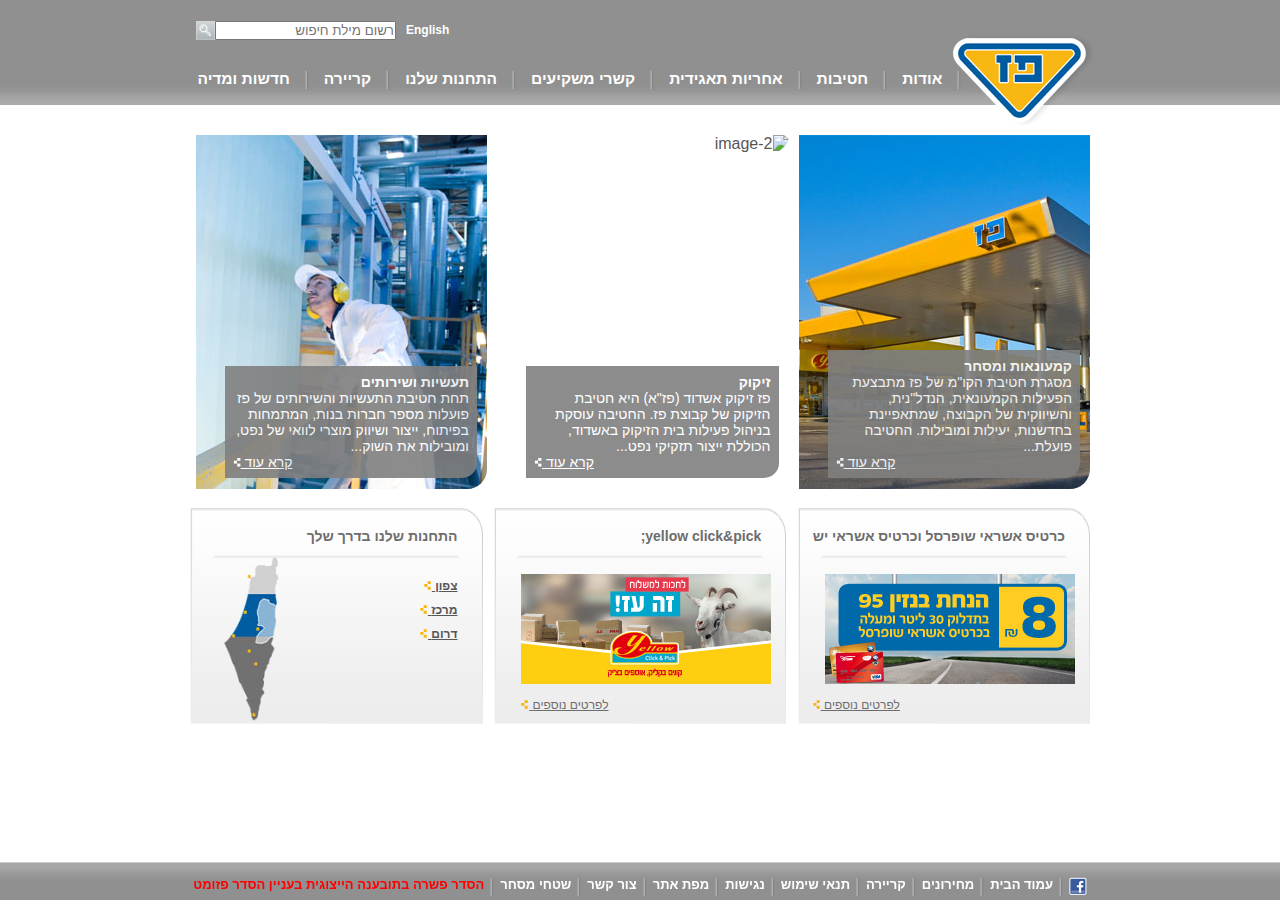
==== commit 38dc3397: "jpg" ====
--- a/index.html
+++ b/index.html
@@ -110,7 +110,7 @@
         <div class="main-content">
             <div class="top-row">
                 <div class="top-box">
-                    <img class="top-image" src="Images/1908364606615453350.jpg" alt="image-1"></a>
+                    <img class="top-image" src="Images/1908364606615453350.JPG" alt="image-1"></a>
                     <div class="text-box">
                         <p class="title">קמעונאות ומסחר</p>
                         <p>מסגרת חטיבת הקו"מ של פז מתבצעת הפעילות הקמעונאית, הנדל"נית, והשיווקית של הקבוצה, שמתאפיינת
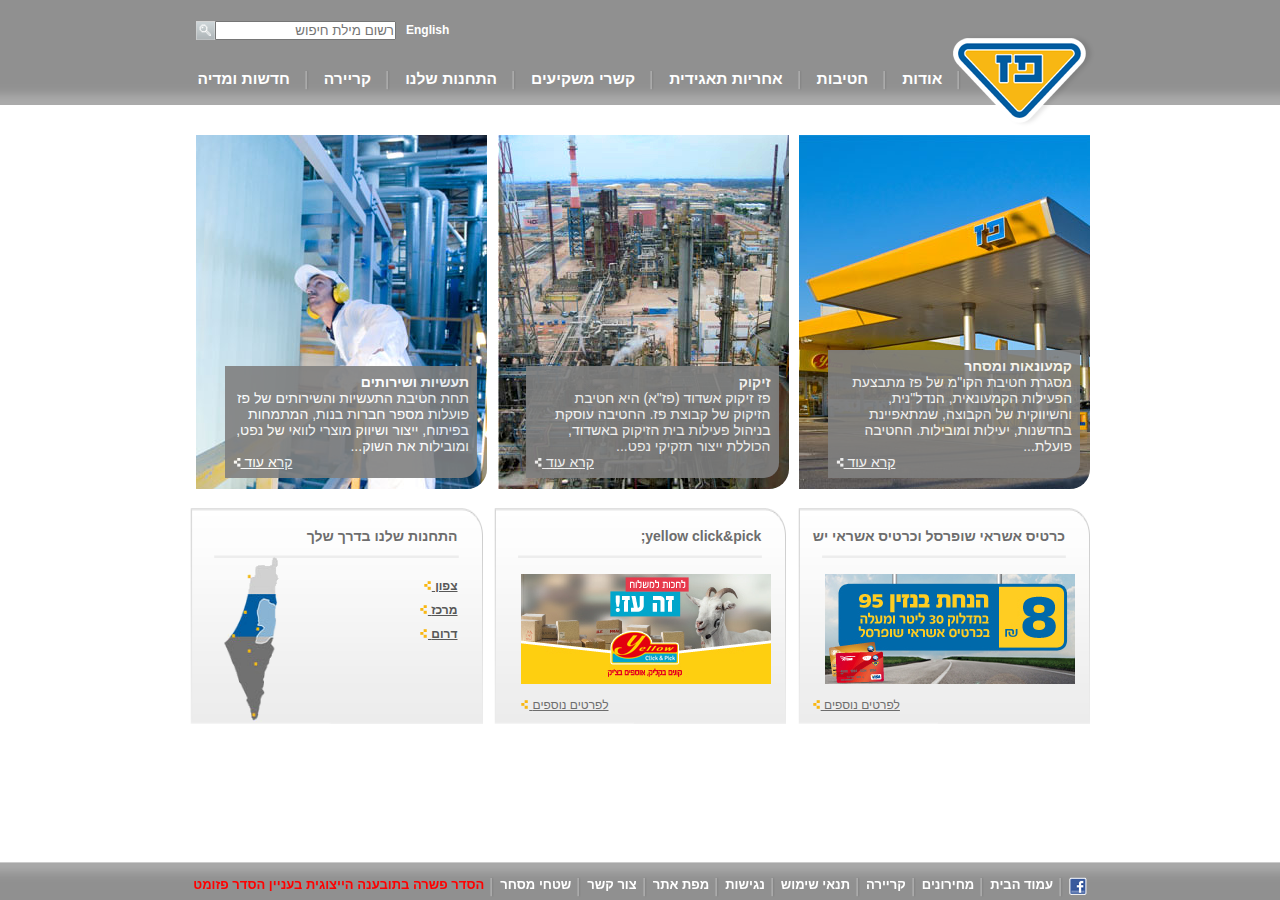
==== commit 8533531a: "yet another filename change..," ====
--- a/index.html
+++ b/index.html
@@ -123,7 +123,7 @@
                     </div>
                 </div>
                 <div class="top-box">
-                    <img class="top-image" src="Images/picture-046410251500.jpg" alt="image-2"></a>
+                    <img class="top-image" src="Images/Picture-046410251500.jpg" alt="image-2"></a>
                     <div class="text-box">
                         <p class="title">זיקוק</p>
                         <p>פז זיקוק אשדוד (פז"א) היא חטיבת הזיקוק של קבוצת פז. החטיבה עוסקת בניהול פעילות בית הזיקוק
